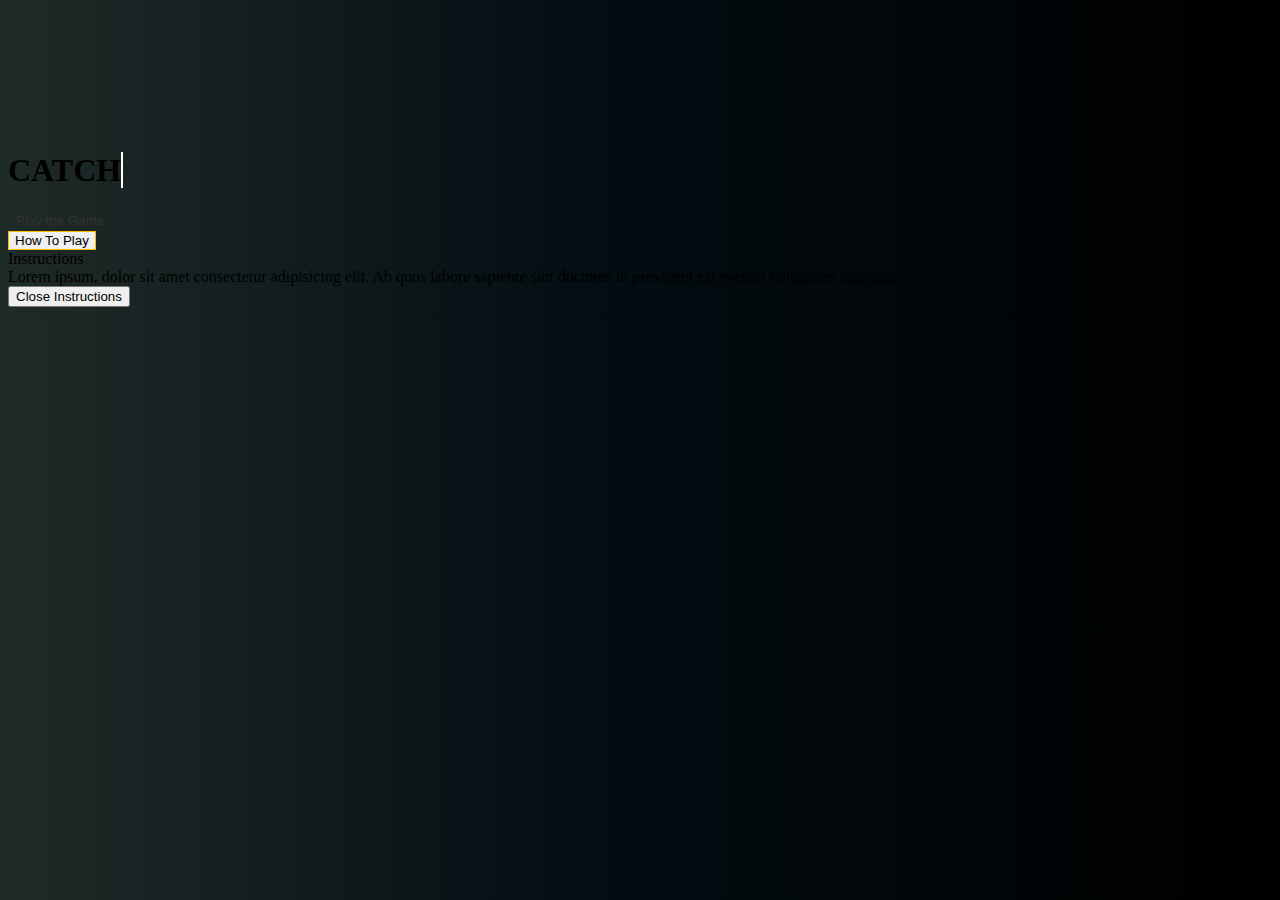
==== index.html @ a46ca4ac "Add files via upload" ====
<!DOCTYPE html>
<html lang="en">

<head>
    <meta charset="UTF-8">
    <meta name="viewport" content="width=device-width, initial-scale=1.0">
    <title>Colour Catch</title>

<link rel="stylesheet" href="./style.css">
    <link href="https://cdn.jsdelivr.net/npm/bootstrap@5.3.0/dist/css/bootstrap.min.css" rel="stylesheet"
        integrity="sha384-9ndCyUaIbzAi2FUVXJi0CjmCapSmO7SnpJef0486qhLnuZ2cdeRhO02iuK6FUUVM" crossorigin="anonymous">
    <script src="https://cdn.jsdelivr.net/npm/bootstrap@5.0.2/dist/js/bootstrap.bundle.min.js"
        integrity="sha384-MrcW6ZMFYlzcLA8Nl+NtUVF0sA7MsXsP1UyJoMp4YLEuNSfAP+JcXn/tWtIaxVXM"
        crossorigin="anonymous"></script>

    <link rel="stylesheet" href="https://cdnjs.cloudflare.com/ajax/libs/font-awesome/6.4.2/css/all.min.css">
    <link rel="stylesheet" href="./index.css">
</head>

<body>

    <div class="container-fluid">
        <div class="d-flex justify-content-center mt1 h-100 w-100">
            <h1 class="text-light fs-1">
                <a class="typewrite js text-light aaa" data-period="2000"
                    data-type='[ "CATCH ME IF YOU CAN", "COLOR CATCH", " LETS CHECK YOUR MEMORY "]'>
                    <span class="wrap"></span>
                </a>
            </h1>

        </div>
        <div class="d-flex justify-content-center align-items-center h-100 mt-5">
            <a href="./Game.html"> <button class="btn btn-warning bg-black text-warning txt1 fw-bold glow-btn mt-4">Play the
                    Game</button></a>
        </div>





        <div class="fixed-bottom mb-1 ms-2">

            <button type="button" class="btn btn-dark text-warning txt2 fw-bold w-25 h-25 bg-black bdr"
                data-bs-toggle="modal" data-bs-target="#mod1">How To Play</button>
        </div>
        <!-- Modal -->
        <div class="modal fade" id="mod1">
            <div class="modal-dialog">
                <div class="modal-content">
                    <div class="modal-header bg-primary text-white modal-title bg-dark" id="mod2">Instructions</div>
                </div>
                <div class="modal-body text-dark bg-warning">Lorem ipsum, dolor sit amet consectetur adipisicing elit.
                    Ab quos labore sapiente sint ducimus in provident est eveniet voluptates molestias!
                    <div class="pt-2">
                        <button class="btn btn-dark" data-bs-dismiss="modal">Close Instructions</button>
                    </div>
                </div>
            </div>
        </div>

    </div>
    </div>



    <script src="https://cdn.jsdelivr.net/npm/bootstrap@5.0.2/dist/js/bootstrap.bundle.min.js"
        integrity="sha384-MrcW6ZMFYlzcLA8Nl+NtUVF0sA7MsXsP1UyJoMp4YLEuNSfAP+JcXn/tWtIaxVXM"
        crossorigin="anonymous"></script>

    <script>
        var TxtType = function (el, toRotate, period) {
            this.toRotate = toRotate;
            this.el = el;
            this.loopNum = 0;
            this.period = parseInt(period, 10) || 2000;
            this.txt = '';
            this.tick();
            this.isDeleting = false;
        };

        TxtType.prototype.tick = function () {
            var i = this.loopNum % this.toRotate.length;
            var fullTxt = this.toRotate[i];

            if (this.isDeleting) {
                this.txt = fullTxt.substring(0, this.txt.length - 1);
            } else {
                this.txt = fullTxt.substring(0, this.txt.length + 1);
            }

            this.el.innerHTML = '<span class="wrap">' + this.txt + '</span>';

            var that = this;
            var delta = 200 - Math.random() * 100;

            if (this.isDeleting) { delta /= 2; }

            if (!this.isDeleting && this.txt === fullTxt) {
                delta = this.period;
                this.isDeleting = true;
            } else if (this.isDeleting && this.txt === '') {
                this.isDeleting = false;
                this.loopNum++;
                delta = 500;
            }

            setTimeout(function () {
                that.tick();
            }, delta);
        };
        window.onload = function () {
            var elements = document.getElementsByClassName('typewrite');
            for (var i = 0; i < elements.length; i++) {
                var toRotate = elements[i].getAttribute('data-type');
                var period = elements[i].getAttribute('data-period');
                if (toRotate) {
                    new TxtType(elements[i], JSON.parse(toRotate), period);
                }
            }
            // INJECT CSS
            var css = document.createElement("style");
            css.type = "text/css";
            css.innerHTML = ".typewrite > .wrap { border-right: 0.08em solid #fff}";
            document.body.appendChild(css);
        };
    </script>
</body>

</html>
---- style.css ----
body {
    background: #147a61;
    background: linear-gradient(90deg, #1f2b28 0%, #030d13 46%, #000000 97%);
}
---- index.css ----
.mt1 {
    margin-top: 12%;
}

.txt1:hover {
    color:#ffbb00 !important;
}

.txt2:hover {
    color: #ffbb00 !important;
}

.bdr {
    border: 1px solid #ffbb00;


}

.bdr:hover {
    border: 1px solid #ffffff;
}



.aaa {
    text-decoration: none;
    cursor: none;
}

.glow-btn {

    border: 2px solid transparent;
    background-color: transparent;
    color: #333;
    position: relative;
    overflow: hidden;
    cursor: pointer;

    animation: glow-bord 4s linear infinite;
}

@keyframes glow-bord {
    0% {
        box-shadow: 0 0 10px rgba(22, 22, 26, 0.7),
            0 0 20px rgba(39, 39, 108, 0.7),
            0 0 30px rgba(56, 145, 96, 0.7);
    }

    25% {
        box-shadow: 0 0 10px rgba(54, 54, 134, 0.7),
            0 0 20px rgba(50, 192, 21, 0.7),
            0 0 30px rgba(182, 27, 6, 0.7),

    }

    50% {
        box-shadow:  0 0 30px rgba(182, 27, 6, 0.7),
            0 0 20px rgba(50, 192, 21, 0.7),
            0 0 10px rgba(54, 54, 134, 0.7),

    }

    75% {
        box-shadow: 0 0 10px rgba(58, 103, 46, 0.7),
            0 0 20px rgba(139, 143, 22, 0.7),
            0 0 30px rgba(198, 185, 42, 0.7),
            0 0 40px rgba(138, 92, 18, 0.7),
    }

    100% {
        box-shadow: 0 0 10px rgba(32, 72, 22, 0.758),
            0 0 20px rgba(135, 131, 34, 0.7),
            0 0 30px rgba(73, 94, 24, 0.7);
    }
}
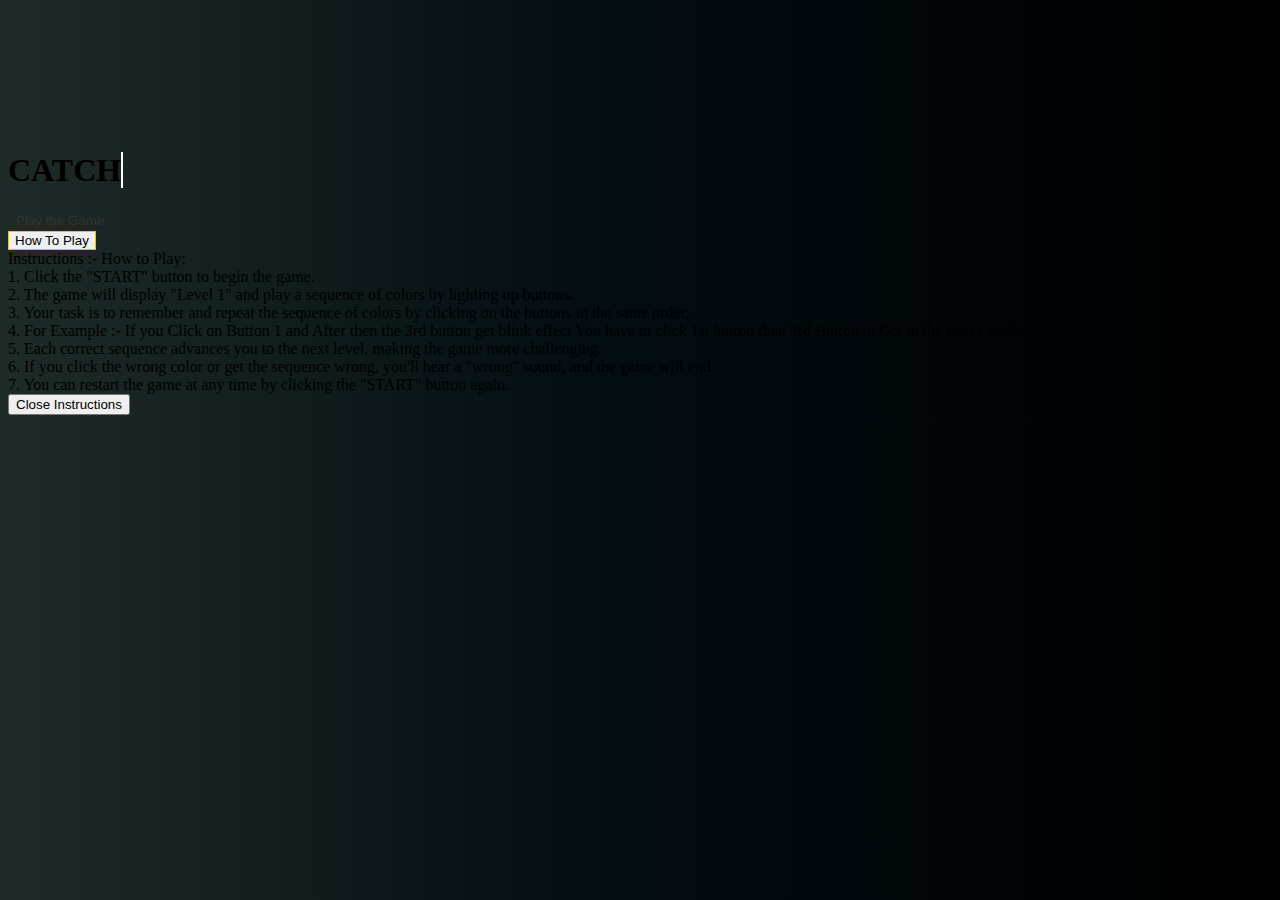
==== commit 62dead3b: "Add files via upload" ====
--- a/index.html
+++ b/index.html
@@ -6,7 +6,7 @@
     <meta name="viewport" content="width=device-width, initial-scale=1.0">
     <title>Colour Catch</title>
 
-<link rel="stylesheet" href="./style.css">
+    <link rel="stylesheet" href="./style.css">
     <link href="https://cdn.jsdelivr.net/npm/bootstrap@5.3.0/dist/css/bootstrap.min.css" rel="stylesheet"
         integrity="sha384-9ndCyUaIbzAi2FUVXJi0CjmCapSmO7SnpJef0486qhLnuZ2cdeRhO02iuK6FUUVM" crossorigin="anonymous">
     <script src="https://cdn.jsdelivr.net/npm/bootstrap@5.0.2/dist/js/bootstrap.bundle.min.js"
@@ -30,7 +30,8 @@
 
         </div>
         <div class="d-flex justify-content-center align-items-center h-100 mt-5">
-            <a href="./Game.html"> <button class="btn btn-warning bg-black text-warning txt1 fw-bold glow-btn mt-4">Play the
+            <a href="./Game.html"> <button class="btn btn-warning bg-black text-warning txt1 fw-bold glow-btn mt-4">Play
+                    the
                     Game</button></a>
         </div>
 
@@ -47,10 +48,21 @@
         <div class="modal fade" id="mod1">
             <div class="modal-dialog">
                 <div class="modal-content">
-                    <div class="modal-header bg-primary text-white modal-title bg-dark" id="mod2">Instructions</div>
+                    <div class="modal-header bg-primary text-white modal-title bg-dark" id="mod2">Instructions :-                     How to Play:
+                    </div>
                 </div>
-                <div class="modal-body text-dark bg-warning">Lorem ipsum, dolor sit amet consectetur adipisicing elit.
-                    Ab quos labore sapiente sint ducimus in provident est eveniet voluptates molestias!
+                <div class="modal-body text-dark bg-warning fw-bold gap-1">
+                    1. Click the "START" button to begin the game.<br>
+                    2. The game will display "Level 1" and play a sequence of colors by lighting up buttons.<br>
+                    3. Your task is to remember and repeat the sequence of colors by clicking on the buttons in the same
+                    order.<br>
+                    4. For Example :- If you Click on Button 1 and After then the 3rd button get blink effect You have
+                    to click 1st button then 3rd Button to Get to the next Level.<br>
+                    5. Each correct sequence advances you to the next level, making the game more challenging.<br>
+                    6. If you click the wrong color or get the sequence wrong, you'll hear a "wrong" sound, and the game
+                    will end.<br>
+                    7. You can restart the game at any time by clicking the "START" button again.
+
                     <div class="pt-2">
                         <button class="btn btn-dark" data-bs-dismiss="modal">Close Instructions</button>
                     </div>
